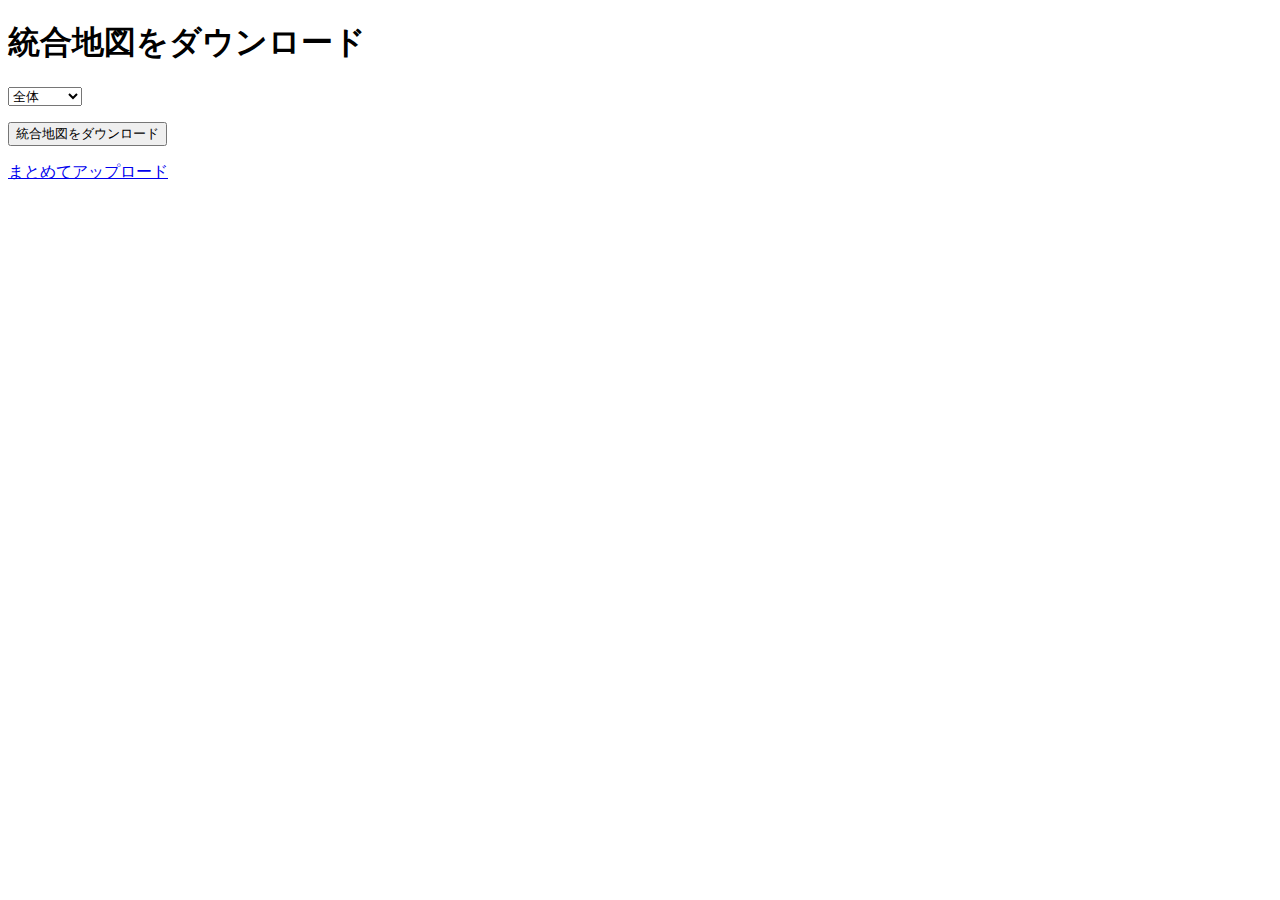
==== templates/request_integrate.html @ 9567cb8a "統合地図ダウンロード機能の追加" ====
<!DOCTYPE html>
<html><body><h1>統合地図をダウンロード</h1>
<form action="/integrate_download"
    method="POST"
    enctype="multipart/form-data">

    <p>
    <select name="area">
    <option value="a"　selected>全体</option>
    <option value="ic">工業都市</option>
    <option value="cc">臨海都市</option>
    </select>
    </p>
<!--
    拡張段階：<input type="number" min="0" max="4" name="zoom_level" value="0"></br>
    x：       <input type="number" name="x"></br>
    y：       <input type="number" name="y"></br>-->
    <input type="submit" value="統合地図をダウンロード">
    <p>
    <a href="/multi_upload">まとめてアップロード</a>
    </p>
</form>
</body></html>
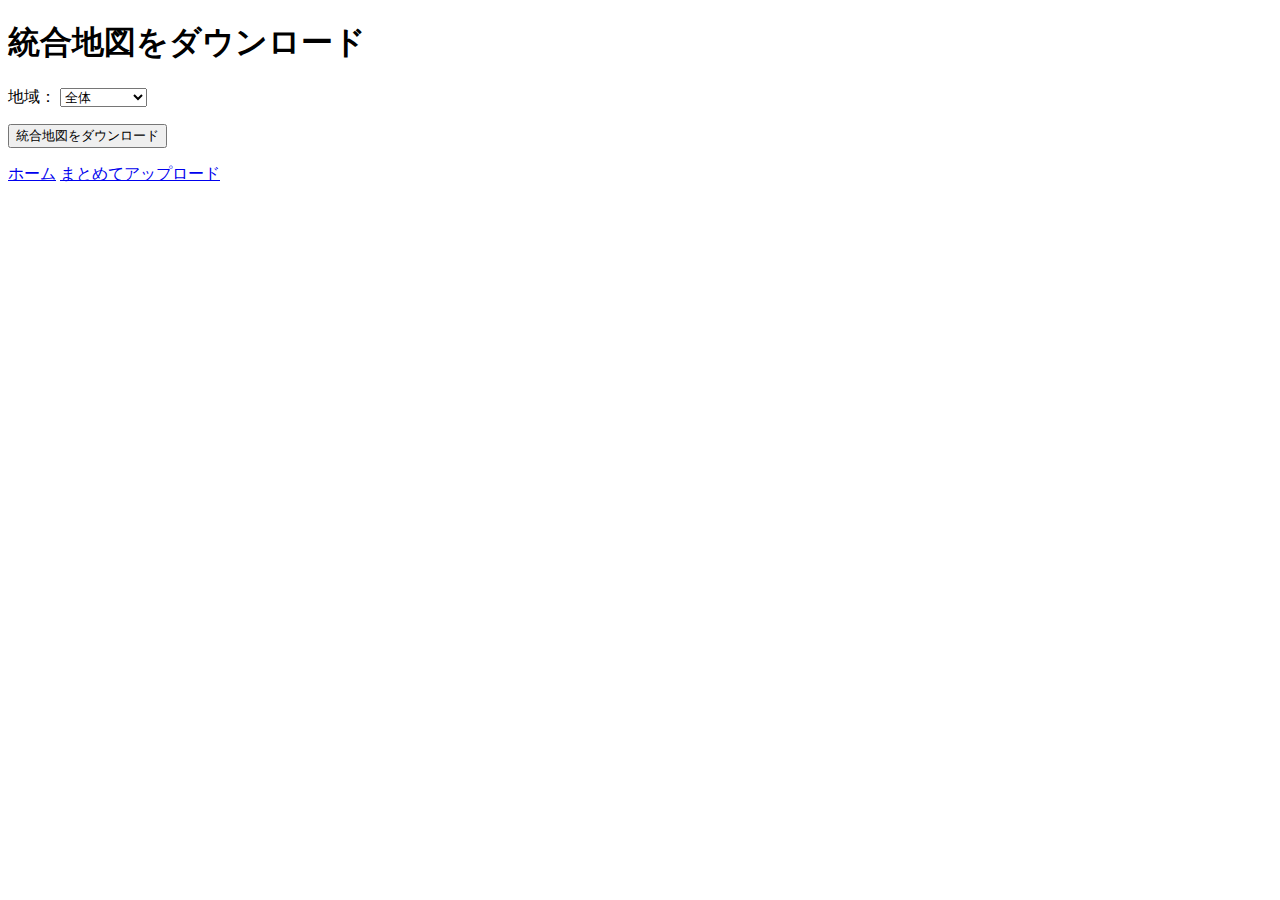
==== commit c72f444c: "update/remove 統合地図ダウンロード機能修正" ====
--- a/templates/request_integrate.html
+++ b/templates/request_integrate.html
@@ -5,10 +5,17 @@
     enctype="multipart/form-data">
 
     <p>
+    地域：
     <select name="area">
     <option value="a"　selected>全体</option>
+    <option value="sh">瀬浜</option>
     <option value="ic">工業都市</option>
     <option value="cc">臨海都市</option>
+    <option value="hm">浜口</option>
+    <option value="si">四央島</option>
+    <option value="ph">トウヒが丘</option>
+    <option value="sn">白根</option>
+    <option value="br">伯林</option>
     </select>
     </p>
 <!--
@@ -17,6 +24,7 @@
     y：       <input type="number" name="y"></br>-->
     <input type="submit" value="統合地図をダウンロード">
     <p>
+    <a href="/">ホーム</a>    
     <a href="/multi_upload">まとめてアップロード</a>
     </p>
 </form>
